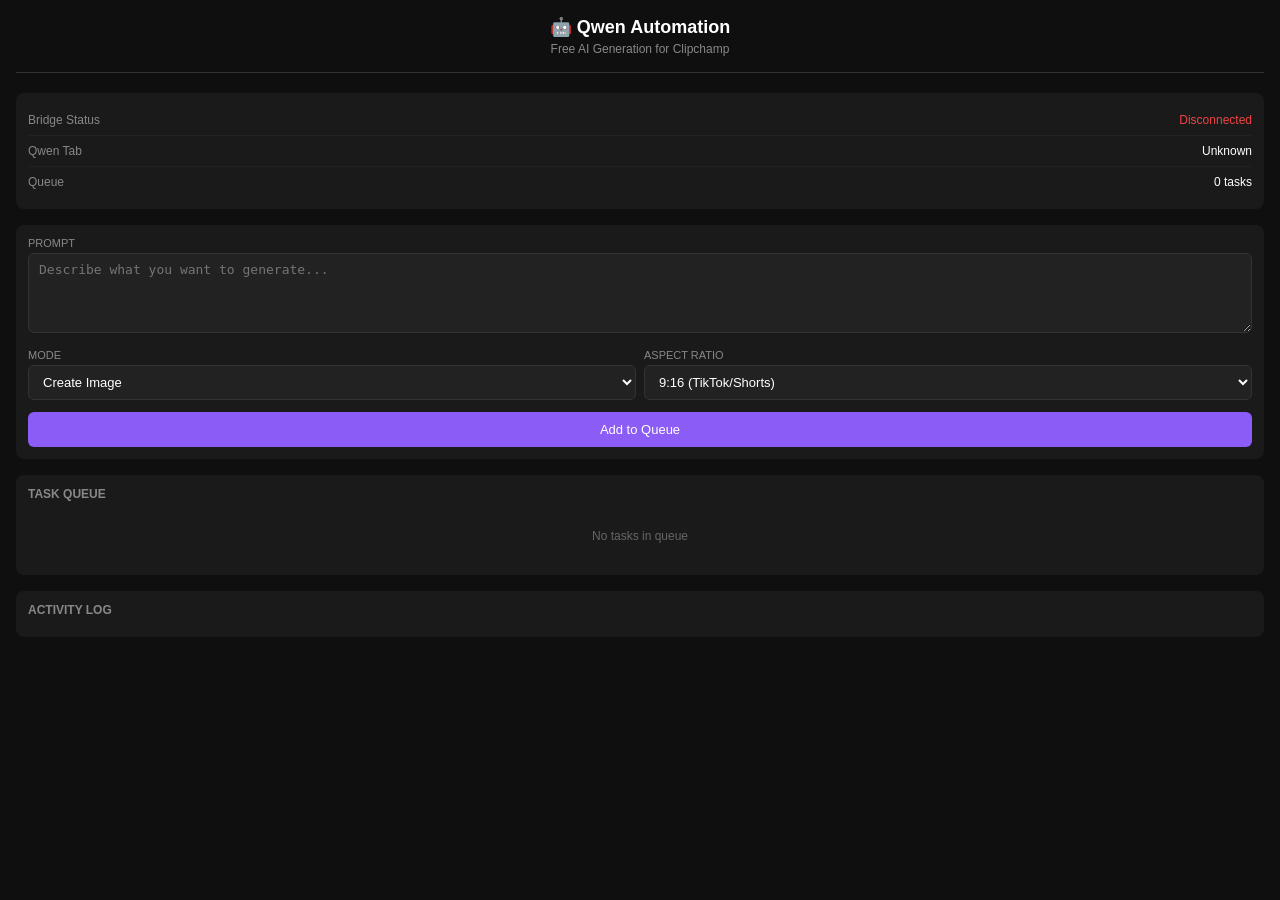
==== src/ui/side-panel/index.html @ 2f205370 "Implement Qwen Automation browser extension with side panel UI and service worker." ====
<!DOCTYPE html>
<html lang="en">
<head>
  <meta charset="UTF-8">
  <meta name="viewport" content="width=device-width, initial-scale=1.0">
  <title>Qwen Automation</title>
  <style>
    * {
      margin: 0;
      padding: 0;
      box-sizing: border-box;
    }

    body {
      font-family: -apple-system, BlinkMacSystemFont, 'Segoe UI', Roboto, sans-serif;
      background: #0f0f0f;
      color: #fff;
      min-height: 100vh;
      padding: 16px;
    }

    .header {
      text-align: center;
      margin-bottom: 20px;
      padding-bottom: 16px;
      border-bottom: 1px solid #333;
    }

    .header h1 {
      font-size: 18px;
      font-weight: 600;
      margin-bottom: 4px;
    }

    .header p {
      font-size: 12px;
      color: #888;
    }

    .status {
      background: #1a1a1a;
      border-radius: 8px;
      padding: 12px;
      margin-bottom: 16px;
    }

    .status-item {
      display: flex;
      justify-content: space-between;
      align-items: center;
      padding: 8px 0;
      border-bottom: 1px solid #222;
    }

    .status-item:last-child {
      border-bottom: none;
    }

    .status-label {
      font-size: 12px;
      color: #888;
    }

    .status-value {
      font-size: 12px;
      color: #fff;
      font-weight: 500;
    }

    .status-value.connected {
      color: #4ade80;
    }

    .status-value.disconnected {
      color: #ef4444;
    }

    .task-form {
      background: #1a1a1a;
      border-radius: 8px;
      padding: 12px;
      margin-bottom: 16px;
    }

    .form-group {
      margin-bottom: 12px;
    }

    .form-group label {
      display: block;
      font-size: 11px;
      color: #888;
      margin-bottom: 4px;
      text-transform: uppercase;
    }

    .form-group input,
    .form-group textarea,
    .form-group select {
      width: 100%;
      background: #222;
      border: 1px solid #333;
      border-radius: 6px;
      padding: 8px 10px;
      font-size: 13px;
      color: #fff;
      outline: none;
    }

    .form-group input:focus,
    .form-group textarea:focus,
    .form-group select:focus {
      border-color: #8b5cf6;
    }

    .form-group textarea {
      resize: vertical;
      min-height: 80px;
    }

    .form-row {
      display: grid;
      grid-template-columns: 1fr 1fr;
      gap: 8px;
    }

    button {
      width: 100%;
      background: #8b5cf6;
      color: #fff;
      border: none;
      border-radius: 6px;
      padding: 10px;
      font-size: 13px;
      font-weight: 500;
      cursor: pointer;
      transition: background 0.2s;
    }

    button:hover {
      background: #7c3aed;
    }

    button:disabled {
      background: #444;
      cursor: not-allowed;
    }

    .tasks-list {
      background: #1a1a1a;
      border-radius: 8px;
      padding: 12px;
    }

    .tasks-header {
      font-size: 12px;
      font-weight: 600;
      margin-bottom: 8px;
      color: #888;
      text-transform: uppercase;
    }

    .task-item {
      background: #222;
      border-radius: 6px;
      padding: 10px;
      margin-bottom: 8px;
    }

    .task-item:last-child {
      margin-bottom: 0;
    }

    .task-id {
      font-size: 11px;
      color: #888;
      margin-bottom: 4px;
    }

    .task-prompt {
      font-size: 12px;
      color: #fff;
      margin-bottom: 4px;
      white-space: nowrap;
      overflow: hidden;
      text-overflow: ellipsis;
    }

    .task-meta {
      display: flex;
      gap: 8px;
      font-size: 10px;
      color: #666;
    }

    .task-status {
      padding: 2px 6px;
      border-radius: 4px;
      font-size: 10px;
      text-transform: uppercase;
    }

    .task-status.pending {
      background: #fbbf24;
      color: #000;
    }

    .task-status.running {
      background: #3b82f6;
      color: #fff;
    }

    .task-status.completed {
      background: #22c55e;
      color: #fff;
    }

    .task-status.failed {
      background: #ef4444;
      color: #fff;
    }

    .empty-state {
      text-align: center;
      padding: 20px;
      color: #666;
      font-size: 12px;
    }

    .log {
      background: #1a1a1a;
      border-radius: 8px;
      padding: 12px;
      margin-top: 16px;
      max-height: 200px;
      overflow-y: auto;
    }

    .log-header {
      font-size: 12px;
      font-weight: 600;
      margin-bottom: 8px;
      color: #888;
      text-transform: uppercase;
    }

    .log-entry {
      font-family: monospace;
      font-size: 10px;
      color: #666;
      padding: 2px 0;
    }

    .log-entry.error {
      color: #ef4444;
    }

    .log-entry.success {
      color: #22c55e;
    }
  </style>
</head>
<body>
  <div class="header">
    <h1>🤖 Qwen Automation</h1>
    <p>Free AI Generation for Clipchamp</p>
  </div>

  <div class="status">
    <div class="status-item">
      <span class="status-label">Bridge Status</span>
      <span class="status-value" id="bridge-status">Checking...</span>
    </div>
    <div class="status-item">
      <span class="status-label">Qwen Tab</span>
      <span class="status-value" id="qwen-status">Not detected</span>
    </div>
    <div class="status-item">
      <span class="status-label">Queue</span>
      <span class="status-value" id="queue-count">0 tasks</span>
    </div>
  </div>

  <div class="task-form">
    <div class="form-group">
      <label>Prompt</label>
      <textarea id="prompt-input" placeholder="Describe what you want to generate..."></textarea>
    </div>
    <div class="form-row">
      <div class="form-group">
        <label>Mode</label>
        <select id="mode-select">
          <option value="image">Create Image</option>
          <option value="video">Create Video</option>
        </select>
      </div>
      <div class="form-group">
        <label>Aspect Ratio</label>
        <select id="ratio-select">
          <option value="9:16">9:16 (TikTok/Shorts)</option>
          <option value="16:9">16:9 (YouTube)</option>
          <option value="1:1">1:1 (Square)</option>
          <option value="3:4">3:4 (Portrait)</option>
          <option value="4:3">4:3 (Landscape)</option>
        </select>
      </div>
    </div>
    <button id="submit-btn">Add to Queue</button>
  </div>

  <div class="tasks-list">
    <div class="tasks-header">Task Queue</div>
    <div id="tasks-container">
      <div class="empty-state">No tasks in queue</div>
    </div>
  </div>

  <div class="log">
    <div class="log-header">Activity Log</div>
    <div id="log-container"></div>
  </div>

  <script src="bridge.js"></script>
</body>
</html>
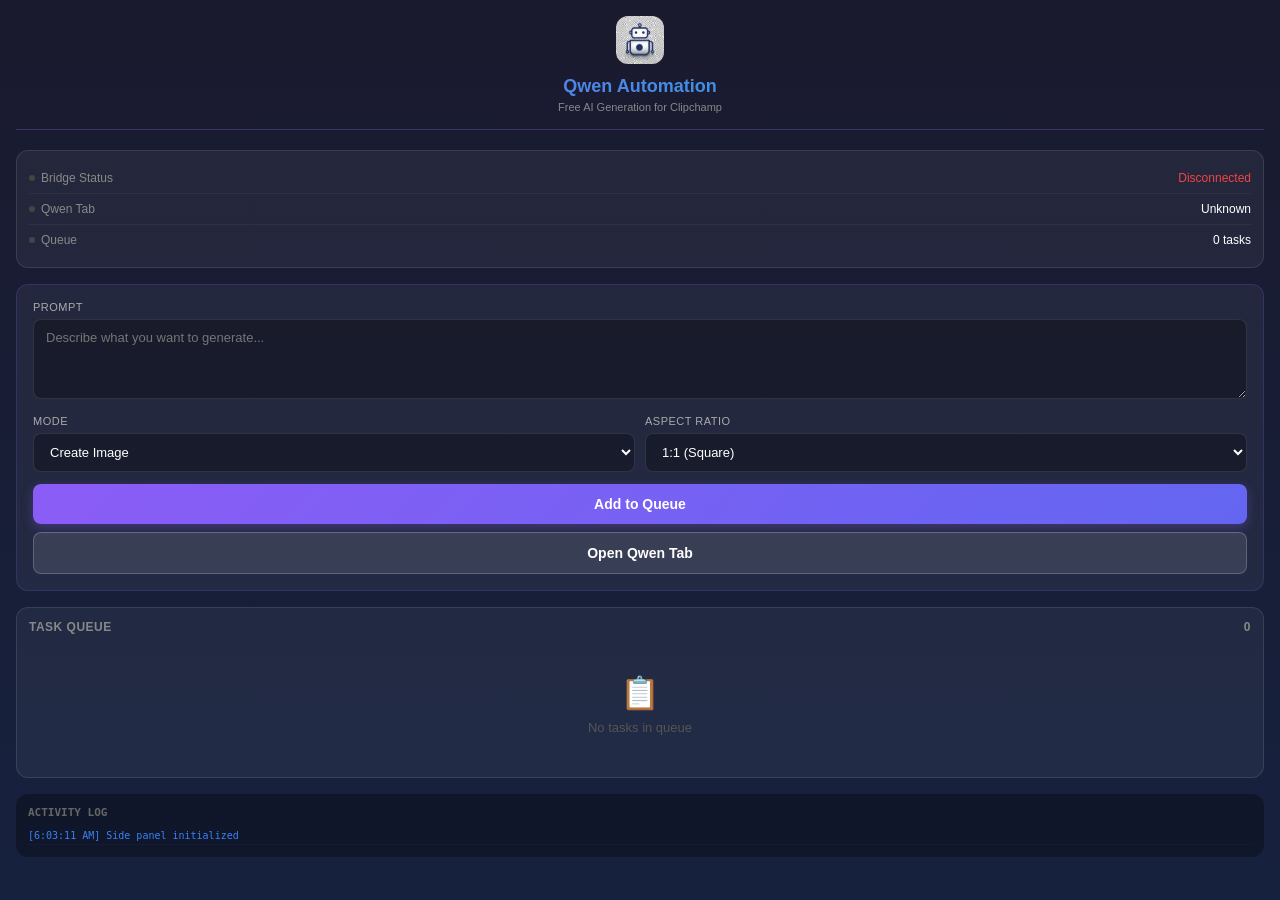
==== commit f117e1ab: "Introduce Qwen automation for image and video generation, including mode/aspect ratio selection, pro" ====
--- a/src/ui/side-panel/index.html
+++ b/src/ui/side-panel/index.html
@@ -4,6 +4,7 @@
   <meta charset="UTF-8">
   <meta name="viewport" content="width=device-width, initial-scale=1.0">
   <title>Qwen Automation</title>
+  <link rel="icon" type="image/png" href="../../assets/logo.png">
   <style>
     * {
       margin: 0;
@@ -13,7 +14,7 @@
 
     body {
       font-family: -apple-system, BlinkMacSystemFont, 'Segoe UI', Roboto, sans-serif;
-      background: #0f0f0f;
+      background: linear-gradient(180deg, #1a1a2e 0%, #16213e 100%);
       color: #fff;
       min-height: 100vh;
       padding: 16px;
@@ -23,25 +24,36 @@
       text-align: center;
       margin-bottom: 20px;
       padding-bottom: 16px;
-      border-bottom: 1px solid #333;
+      border-bottom: 1px solid rgba(139, 92, 246, 0.3);
+    }
+
+    .logo {
+      width: 48px;
+      height: 48px;
+      margin-bottom: 8px;
+      border-radius: 12px;
     }
 
     .header h1 {
       font-size: 18px;
       font-weight: 600;
       margin-bottom: 4px;
+      background: linear-gradient(90deg, #8b5cf6, #06b6d4);
+      -webkit-background-clip: text;
+      -webkit-text-fill-color: transparent;
     }
 
     .header p {
-      font-size: 12px;
+      font-size: 11px;
       color: #888;
     }
 
     .status {
-      background: #1a1a1a;
-      border-radius: 8px;
+      background: rgba(255, 255, 255, 0.05);
+      border-radius: 12px;
       padding: 12px;
       margin-bottom: 16px;
+      border: 1px solid rgba(255, 255, 255, 0.1);
     }
 
     .status-item {
@@ -49,7 +61,7 @@
       justify-content: space-between;
       align-items: center;
       padding: 8px 0;
-      border-bottom: 1px solid #222;
+      border-bottom: 1px solid rgba(255, 255, 255, 0.05);
     }
 
     .status-item:last-child {
@@ -59,6 +71,17 @@
     .status-label {
       font-size: 12px;
       color: #888;
+      display: flex;
+      align-items: center;
+      gap: 6px;
+    }
+
+    .status-label::before {
+      content: '';
+      width: 6px;
+      height: 6px;
+      border-radius: 50%;
+      background: #444;
     }
 
     .status-value {
@@ -76,10 +99,11 @@
     }
 
     .task-form {
-      background: #1a1a1a;
-      border-radius: 8px;
-      padding: 12px;
+      background: rgba(255, 255, 255, 0.05);
+      border-radius: 12px;
+      padding: 16px;
       margin-bottom: 16px;
+      border: 1px solid rgba(139, 92, 246, 0.2);
     }
 
     .form-group {
@@ -89,22 +113,24 @@
     .form-group label {
       display: block;
       font-size: 11px;
-      color: #888;
-      margin-bottom: 4px;
+      color: #aaa;
+      margin-bottom: 6px;
       text-transform: uppercase;
+      letter-spacing: 0.5px;
     }
 
     .form-group input,
     .form-group textarea,
     .form-group select {
       width: 100%;
-      background: #222;
-      border: 1px solid #333;
-      border-radius: 6px;
-      padding: 8px 10px;
+      background: rgba(0, 0, 0, 0.3);
+      border: 1px solid rgba(255, 255, 255, 0.1);
+      border-radius: 8px;
+      padding: 10px 12px;
       font-size: 13px;
       color: #fff;
       outline: none;
+      transition: border-color 0.2s;
     }
 
     .form-group input:focus,
@@ -116,55 +142,70 @@
     .form-group textarea {
       resize: vertical;
       min-height: 80px;
+      font-family: inherit;
     }
 
     .form-row {
       display: grid;
       grid-template-columns: 1fr 1fr;
-      gap: 8px;
+      gap: 10px;
     }
 
     button {
       width: 100%;
-      background: #8b5cf6;
+      background: linear-gradient(135deg, #8b5cf6 0%, #6366f1 100%);
       color: #fff;
       border: none;
-      border-radius: 6px;
-      padding: 10px;
-      font-size: 13px;
-      font-weight: 500;
+      border-radius: 8px;
+      padding: 12px;
+      font-size: 14px;
+      font-weight: 600;
       cursor: pointer;
-      transition: background 0.2s;
+      transition: all 0.2s;
+      box-shadow: 0 4px 12px rgba(139, 92, 246, 0.3);
     }
 
     button:hover {
-      background: #7c3aed;
+      transform: translateY(-1px);
+      box-shadow: 0 6px 16px rgba(139, 92, 246, 0.4);
+    }
+
+    button:active {
+      transform: translateY(0);
     }
 
     button:disabled {
       background: #444;
       cursor: not-allowed;
+      transform: none;
+      box-shadow: none;
     }
 
     .tasks-list {
-      background: #1a1a1a;
-      border-radius: 8px;
+      background: rgba(255, 255, 255, 0.05);
+      border-radius: 12px;
       padding: 12px;
+      border: 1px solid rgba(255, 255, 255, 0.1);
     }
 
     .tasks-header {
       font-size: 12px;
       font-weight: 600;
-      margin-bottom: 8px;
+      margin-bottom: 10px;
       color: #888;
       text-transform: uppercase;
+      letter-spacing: 0.5px;
+      display: flex;
+      justify-content: space-between;
+      align-items: center;
     }
 
     .task-item {
-      background: #222;
-      border-radius: 6px;
-      padding: 10px;
+      background: rgba(0, 0, 0, 0.2);
+      border-radius: 8px;
+      padding: 12px;
       margin-bottom: 8px;
+      border-left: 3px solid #8b5cf6;
     }
 
     .task-item:last-child {
@@ -172,15 +213,16 @@
     }
 
     .task-id {
-      font-size: 11px;
-      color: #888;
+      font-size: 10px;
+      color: #666;
       margin-bottom: 4px;
+      font-family: monospace;
     }
 
     .task-prompt {
-      font-size: 12px;
-      color: #fff;
-      margin-bottom: 4px;
+      font-size: 13px;
+      color: #fff;
+      margin-bottom: 8px;
       white-space: nowrap;
       overflow: hidden;
       text-overflow: ellipsis;
@@ -193,62 +235,83 @@
       color: #666;
     }
 
+    .task-meta span {
+      padding: 2px 6px;
+      background: rgba(255, 255, 255, 0.05);
+      border-radius: 4px;
+    }
+
     .task-status {
-      padding: 2px 6px;
+      padding: 2px 8px;
       border-radius: 4px;
       font-size: 10px;
       text-transform: uppercase;
+      font-weight: 600;
     }
 
     .task-status.pending {
-      background: #fbbf24;
-      color: #000;
+      background: rgba(251, 191, 36, 0.2);
+      color: #fbbf24;
     }
 
     .task-status.running {
-      background: #3b82f6;
-      color: #fff;
+      background: rgba(59, 130, 246, 0.2);
+      color: #3b82f6;
+      animation: pulse 1.5s infinite;
     }
 
     .task-status.completed {
-      background: #22c55e;
-      color: #fff;
+      background: rgba(34, 197, 94, 0.2);
+      color: #22c55e;
     }
 
     .task-status.failed {
-      background: #ef4444;
-      color: #fff;
+      background: rgba(239, 68, 68, 0.2);
+      color: #ef4444;
+    }
+
+    @keyframes pulse {
+      0%, 100% { opacity: 1; }
+      50% { opacity: 0.6; }
     }
 
     .empty-state {
       text-align: center;
-      padding: 20px;
-      color: #666;
-      font-size: 12px;
+      padding: 30px 20px;
+      color: #555;
+      font-size: 13px;
+    }
+
+    .empty-state::before {
+      content: '📋';
+      display: block;
+      font-size: 32px;
+      margin-bottom: 8px;
     }
 
     .log {
-      background: #1a1a1a;
-      border-radius: 8px;
+      background: rgba(0, 0, 0, 0.3);
+      border-radius: 12px;
       padding: 12px;
       margin-top: 16px;
       max-height: 200px;
       overflow-y: auto;
+      font-family: 'Monaco', 'Menlo', monospace;
     }
 
     .log-header {
-      font-size: 12px;
+      font-size: 11px;
       font-weight: 600;
       margin-bottom: 8px;
-      color: #888;
+      color: #666;
       text-transform: uppercase;
     }
 
     .log-entry {
-      font-family: monospace;
       font-size: 10px;
-      color: #666;
-      padding: 2px 0;
+      color: #555;
+      padding: 3px 0;
+      border-bottom: 1px solid rgba(255, 255, 255, 0.02);
     }
 
     .log-entry.error {
@@ -257,12 +320,31 @@
 
     .log-entry.success {
       color: #22c55e;
+    }
+
+    .log-entry.info {
+      color: #3b82f6;
+    }
+
+    .btn-secondary {
+      background: rgba(255, 255, 255, 0.1);
+      color: #fff;
+      border: 1px solid rgba(255, 255, 255, 0.2);
+      box-shadow: none;
+      margin-top: 8px;
+    }
+
+    .btn-secondary:hover {
+      background: rgba(255, 255, 255, 0.15);
+      box-shadow: none;
+      transform: none;
     }
   </style>
 </head>
 <body>
   <div class="header">
-    <h1>🤖 Qwen Automation</h1>
+    <img src="../../assets/logo.png" alt="Logo" class="logo">
+    <h1>Qwen Automation</h1>
     <p>Free AI Generation for Clipchamp</p>
   </div>
 
@@ -297,19 +379,23 @@
       <div class="form-group">
         <label>Aspect Ratio</label>
         <select id="ratio-select">
+          <option value="1:1">1:1 (Square)</option>
           <option value="9:16">9:16 (TikTok/Shorts)</option>
           <option value="16:9">16:9 (YouTube)</option>
-          <option value="1:1">1:1 (Square)</option>
           <option value="3:4">3:4 (Portrait)</option>
           <option value="4:3">4:3 (Landscape)</option>
         </select>
       </div>
     </div>
     <button id="submit-btn">Add to Queue</button>
+    <button id="open-qwen-btn" class="btn-secondary">Open Qwen Tab</button>
   </div>
 
   <div class="tasks-list">
-    <div class="tasks-header">Task Queue</div>
+    <div class="tasks-header">
+      <span>Task Queue</span>
+      <span id="task-count">0</span>
+    </div>
     <div id="tasks-container">
       <div class="empty-state">No tasks in queue</div>
     </div>
